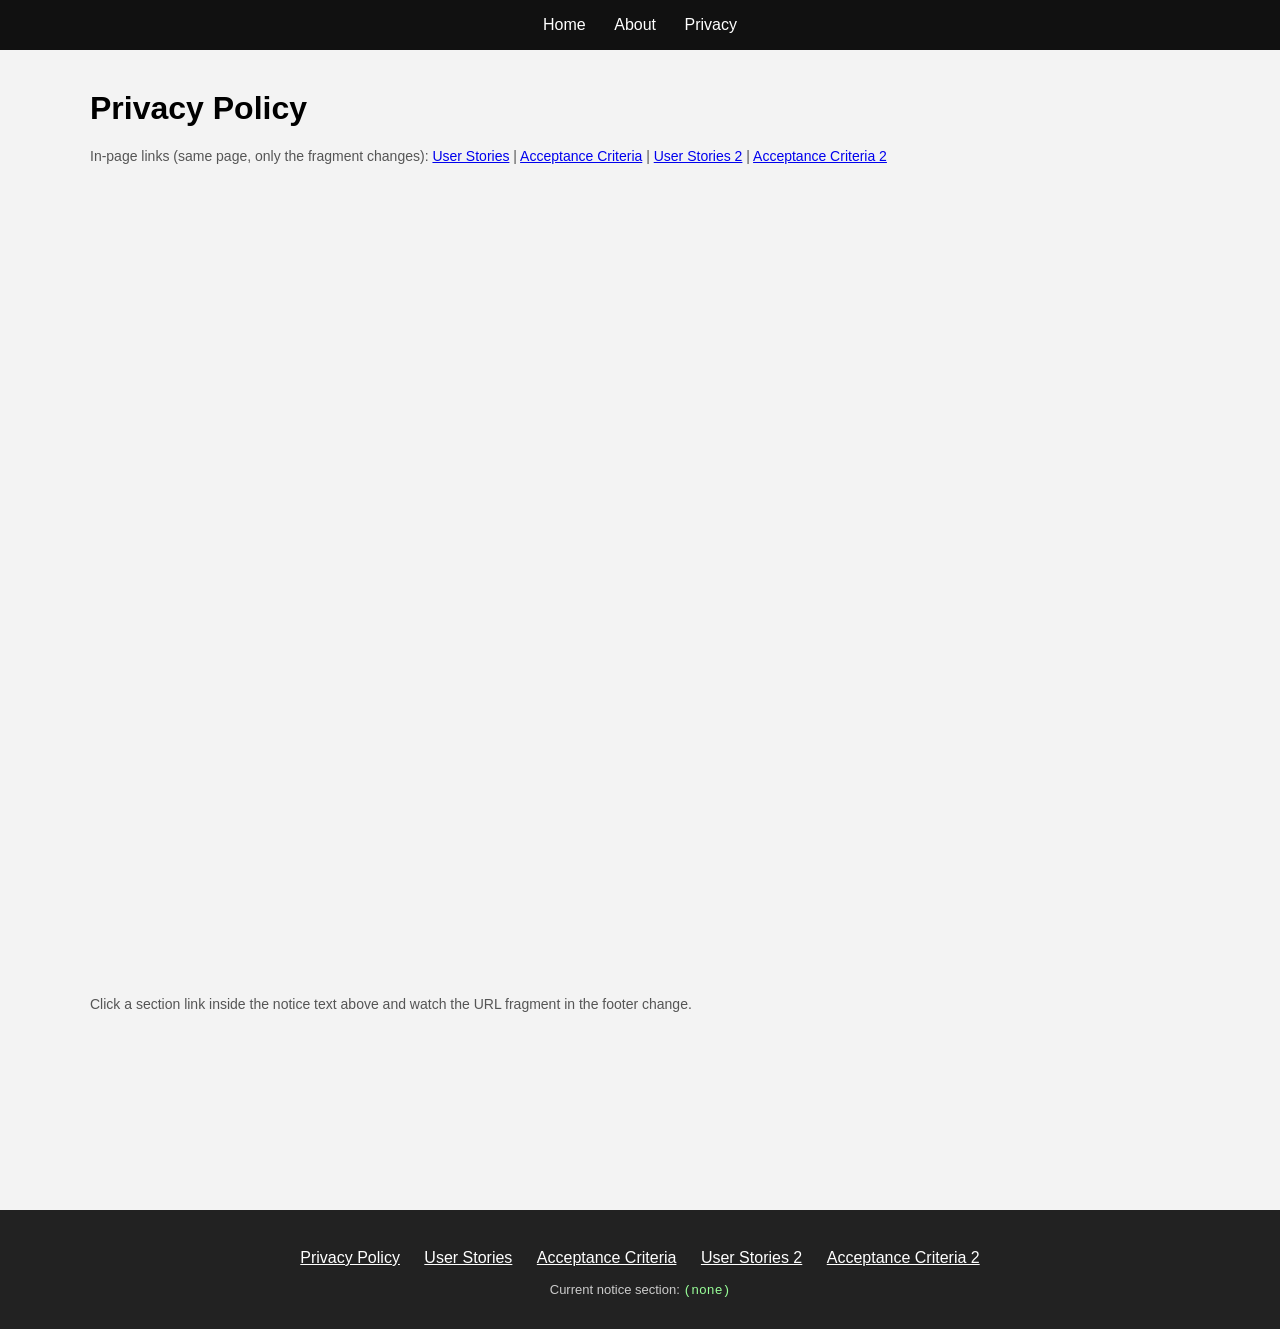
==== privacy.html @ dd2b7cd0 "cava unique url" ====
<!DOCTYPE html>
<html lang="en">
<head>
    <meta charset="UTF-8">
    <meta name="viewport" content="width=device-width, initial-scale=1.0">
    <title>Privacy Policy - My Test App</title>
    <link rel="stylesheet" href="style.css">
</head>
<body>
    <header class="site-header">
        <a href="index.html">Home</a>
        <a href="about.html">About</a>
        <a href="privacy.html">Privacy</a>
    </header>

    <main class="wide">
        <h1>Privacy Policy</h1>
        <p class="hint">
            In-page links (same page, only the fragment changes):
            <a href="#user-stories-1">User Stories</a> |
            <a href="#acceptance-criteria-2">Acceptance Criteria</a> |
            <a href="#user-stories-2-3">User Stories 2</a> |
            <a href="#acceptance-criteria-2-4">Acceptance Criteria 2</a>
        </p>

        <!-- Embed snippet exactly as copied from the portal (Copy Embedded Link): base URL, no section -->
        <!-- <iframe src="https://localhost:8082/notice-embed/8b63b830-5a4f-48e5-b1cb-1a88aa4be602" style="border: none;width: 100%;height: 800px;"></iframe> -->
        <iframe src="https://dsp-dev-intg-14.securiti.xyz/notice-embed/ac364a4c-6922-44d1-9fe4-7f62426ced44" style="border: none;width: 100%;height: 800px;"></iframe>
        <script src="https://dsp-dev-intg-14.securiti.xyz/static/embed-notice/js/noticeEmbed.js" async></script>

        <p class="hint">Click a section link inside the notice text above and watch the URL fragment in the footer change.</p>
    </main>

    <!-- Plain footer, exactly what a client writes: page link + section anchor copied from the notice builder -->
    <footer class="site-footer">
        <nav class="footer-links">
            <a href="privacy.html">Privacy Policy</a>
            <a href="privacy.html#user-stories-1">User Stories</a>
            <a href="privacy.html#acceptance-criteria-2">Acceptance Criteria</a>
            <a href="privacy.html#user-stories-2-3">User Stories 2</a>
            <a href="privacy.html#acceptance-criteria-2-4">Acceptance Criteria 2</a>
        </nav>
        <p class="footer-note">Current notice section: <code id="current-notice-section">(none)</code></p>
    </footer>

    <script src="footer.js"></script>
</body>
</html>
---- style.css ----
body {
    font-family: Arial, sans-serif;
    text-align: center;
    margin-top: 80px;
    background: #f3f3f3;
}

button {
    padding: 10px 20px;
    background: black;
    color: white;
    border: none;
    cursor: pointer;
    margin-top: 20px;
}

button:hover {
    background: #333;
}

/* --- test site layout ------------------------------------------------- */
body {
    margin: 0;
}

.site-header {
    padding: 16px;
    background: #111;
}

.site-header a {
    color: #fff;
    margin: 0 12px;
    text-decoration: none;
}

main {
    max-width: 720px;
    margin: 40px auto;
    padding: 0 16px;
    /* tall enough that the footer is below the fold, like a real page */
    min-height: 120vh;
}

main.wide {
    max-width: 1100px;
    text-align: left;
}

.hint {
    color: #555;
    font-size: 14px;
}

.site-footer {
    padding: 32px 16px;
    background: #222;
    color: #ccc;
}

.footer-links a {
    color: #fff;
    margin: 0 10px;
    display: inline-block;
    line-height: 2;
}

.footer-note {
    font-size: 13px;
    margin: 8px 0 0;
}

.footer-note code {
    color: #9f9;
}
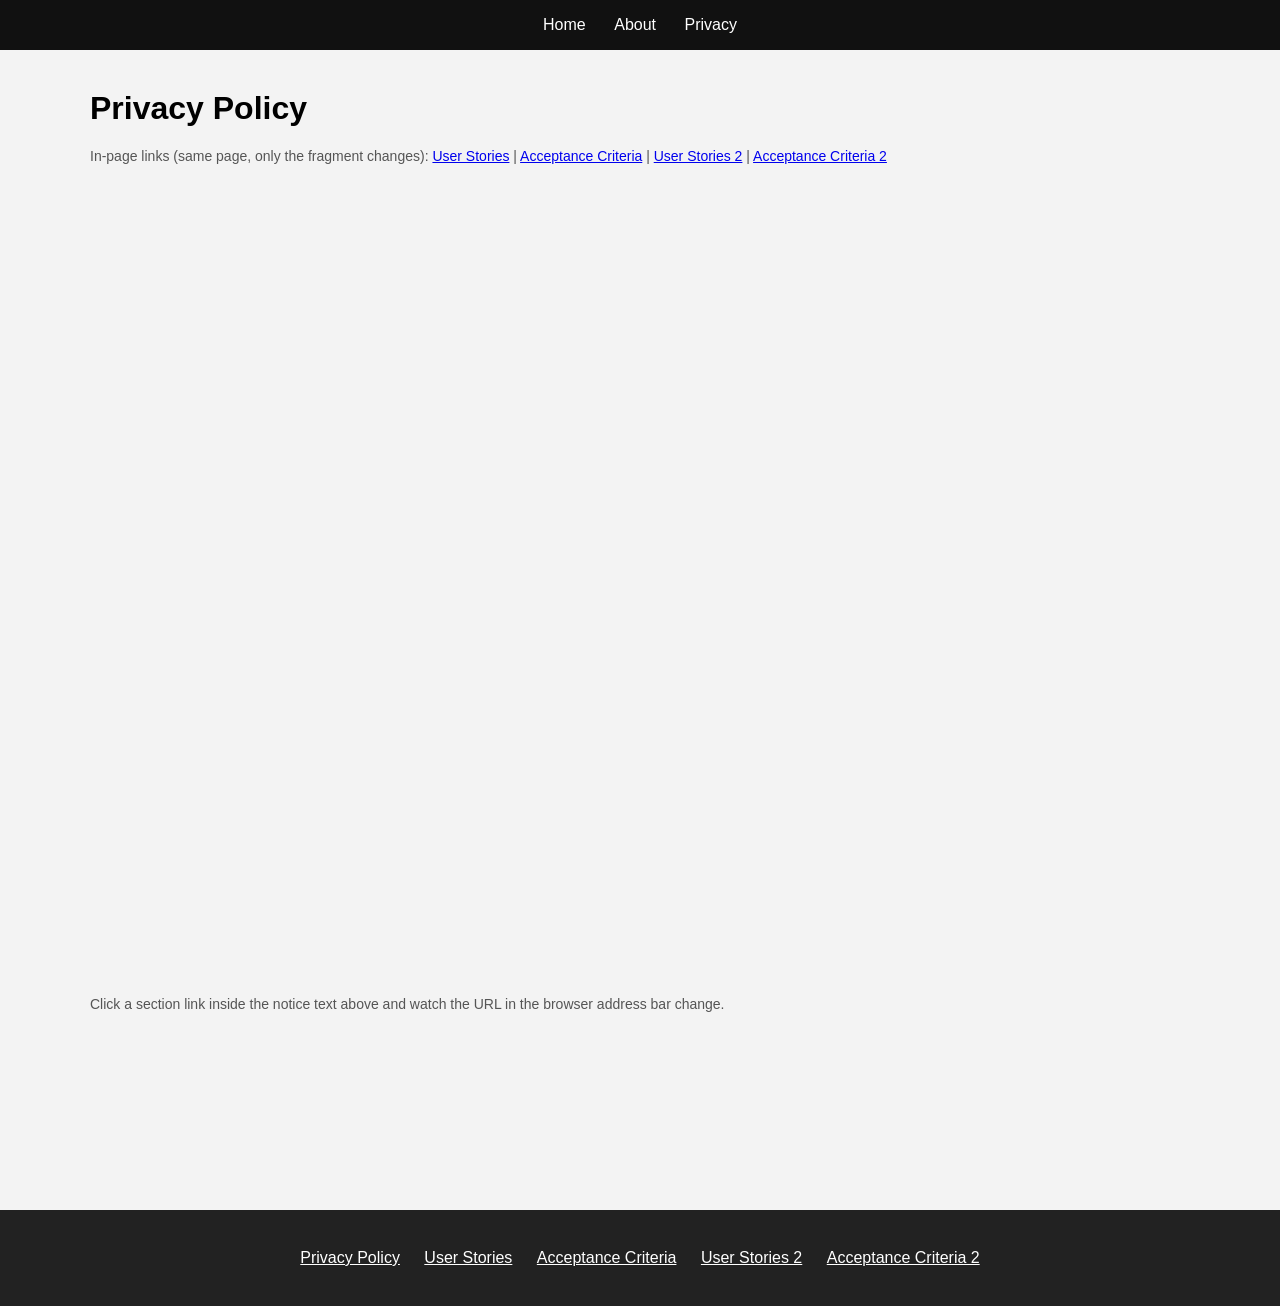
==== commit 464a5fd9: "remove footer script" ====
--- a/privacy.html
+++ b/privacy.html
@@ -17,32 +17,35 @@
         <h1>Privacy Policy</h1>
         <p class="hint">
             In-page links (same page, only the fragment changes):
-            <a href="#user-stories-1">User Stories</a> |
-            <a href="#acceptance-criteria-2">Acceptance Criteria</a> |
-            <a href="#user-stories-2-3">User Stories 2</a> |
-            <a href="#acceptance-criteria-2-4">Acceptance Criteria 2</a>
+            <a href="#user-stories">User Stories</a> |
+            <a href="#acceptance-criteria">Acceptance Criteria</a> |
+            <a href="#user-stories-2">User Stories 2</a> |
+            <a href="#acceptance-criteria-2">Acceptance Criteria 2</a>
         </p>
 
         <!-- Embed snippet exactly as copied from the portal (Copy Embedded Link): base URL, no section -->
-        <!-- <iframe src="https://localhost:8082/notice-embed/8b63b830-5a4f-48e5-b1cb-1a88aa4be602" style="border: none;width: 100%;height: 800px;"></iframe> -->
-        <iframe src="https://dsp-dev-intg-14.securiti.xyz/notice-embed/ac364a4c-6922-44d1-9fe4-7f62426ced44" style="border: none;width: 100%;height: 800px;"></iframe>
-        <script src="https://dsp-dev-intg-14.securiti.xyz/static/embed-notice/js/noticeEmbed.js" async></script>
+        <!-- <iframe src="https://dsp-dev-intg-14.securiti.xyz/notice-embed/ac364a4c-6922-44d1-9fe4-7f62426ced44" style="border: none;width: 100%;height: 800px;"></iframe> -->
+        <iframe src="https://localhost:8080/notice-embed/7005d021-dafc-45b7-9eed-f22b4ada227b" style="border: none;width: 100%;height: 800px;"></iframe>
+        <script src="https://localhost:8080/static/embed-notice/js/noticeEmbed.js" async></script>
+        <!-- <iframe src="https://dsp-dev-intg-14.securiti.xyz/notice-embed/7005d021-dafc-45b7-9eed-f22b4ada227b" style="border: none;width: 100%;height: 800px;"></iframe>
+        <script src="https://dsp-dev-intg-14.securiti.xyz/static/embed-notice/js/noticeEmbed.js" async></script> -->
 
-        <p class="hint">Click a section link inside the notice text above and watch the URL fragment in the footer change.</p>
+        <p class="hint">Click a section link inside the notice text above and watch the URL in the browser address bar change.</p>
     </main>
 
     <!-- Plain footer, exactly what a client writes: page link + section anchor copied from the notice builder -->
     <footer class="site-footer">
         <nav class="footer-links">
             <a href="privacy.html">Privacy Policy</a>
-            <a href="privacy.html#user-stories-1">User Stories</a>
-            <a href="privacy.html#acceptance-criteria-2">Acceptance Criteria</a>
-            <a href="privacy.html#user-stories-2-3">User Stories 2</a>
-            <a href="privacy.html#acceptance-criteria-2-4">Acceptance Criteria 2</a>
+            <a href="privacy.html#user-stories">User Stories</a>
+            <a href="privacy.html#acceptance-criteria">Acceptance Criteria</a>
+            <a href="privacy.html#user-stories-2">User Stories 2</a>
+            <a href="privacy.html#acceptance-criteria-2">Acceptance Criteria 2</a>
         </nav>
-        <p class="footer-note">Current notice section: <code id="current-notice-section">(none)</code></p>
+        <!-- demo-only indicator, disabled: testing with noticeEmbed.js alone
+        <p class="footer-note">Current notice section: <code id="current-notice-section">(none)</code></p> -->
     </footer>
 
-    <script src="footer.js"></script>
+    <!-- <script src="footer.js"></script> -->
 </body>
 </html>
